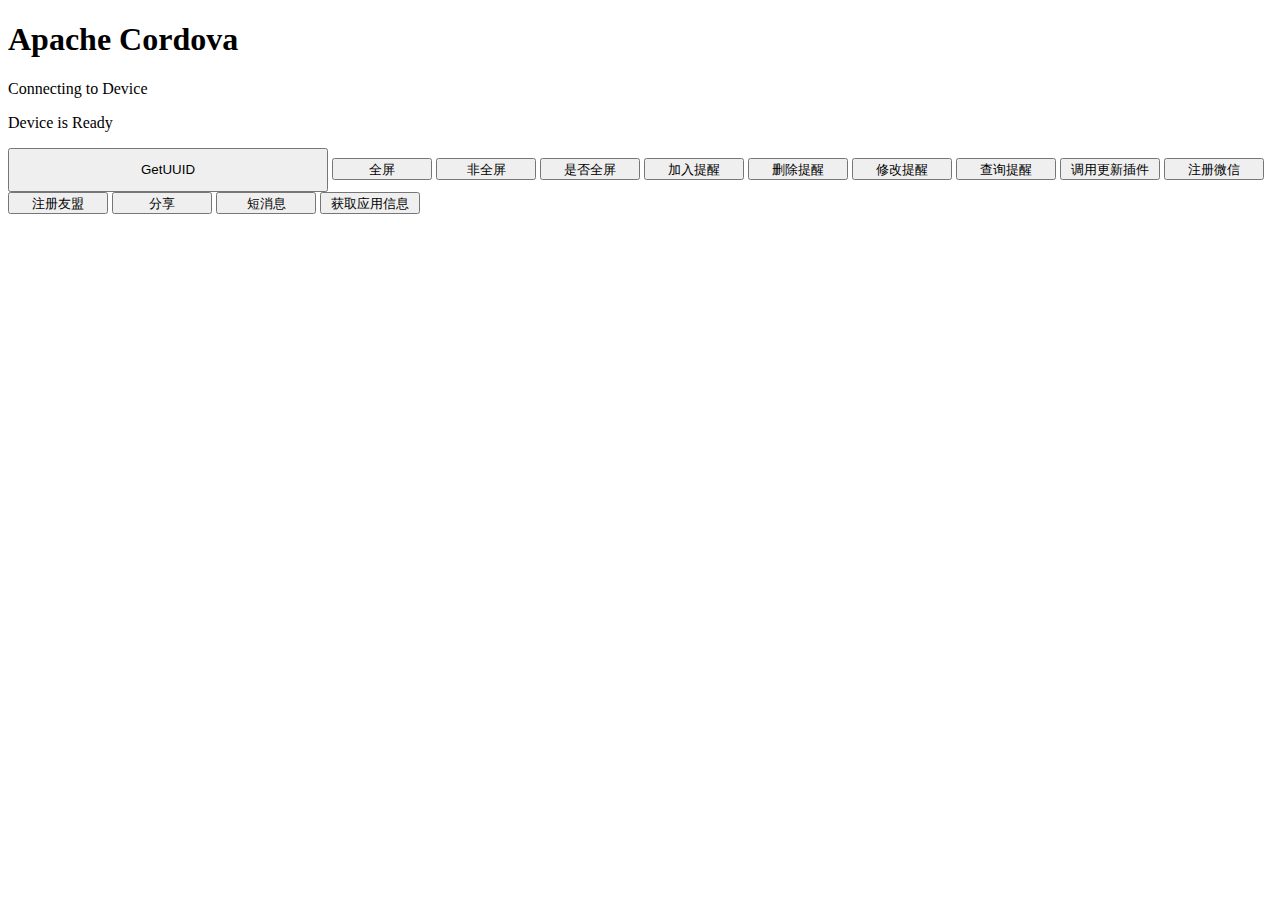
==== bin/templates/project/www/index.html @ 4f4bab19 "load页面由html5来控制隐藏" ====
<!DOCTYPE html>
<!--
 Licensed to the Apache Software Foundation (ASF) under one
 or more contributor license agreements.  See the NOTICE file
 distributed with this work for additional information
 regarding copyright ownership.  The ASF licenses this file
 to you under the Apache License, Version 2.0 (the
 "License"); you may not use this file except in compliance
 with the License.  You may obtain a copy of the License at
 
 http://www.apache.org/licenses/LICENSE-2.0
 
 Unless required by applicable law or agreed to in writing,
 software distributed under the License is distributed on an
 "AS IS" BASIS, WITHOUT WARRANTIES OR CONDITIONS OF ANY
 KIND, either express or implied.  See the License for the
 specific language governing permissions and limitations
 under the License.
 -->
<html>
    <head>
        <meta charset="utf-8" />
        <meta name="format-detection" content="telephone=no" />
        <meta name="viewport" content="user-scalable=no, initial-scale=1, maximum-scale=1, minimum-scale=1, width=device-width, height=device-height, target-densitydpi=device-dpi" />
        <link rel="stylesheet" type="text/css" href="css/index.css" />
        <title>Hello World</title>
        <script type = "text/javaScript">
            function showMessage()
            {
                cordova.exec(function(message) {
                             alert(message);
                             },
                             function(error) {
                             alert(error);
                             },
                             "Messages",
                             "showMsg", ["这是短消息偶西欧西欧"]);
            }
            </script>
    </head>
    <body>
        <div class="app">
            <h1>Apache Cordova</h1>
            <div id="deviceready" class="blink">
                <p class="event listening">Connecting to Device</p>
                <p class="event received">Device is Ready</p>
            </div>
        </div>
        <script type="text/javascript" src="cordova-2.7.0.js"></script>
        <script type="text/javascript" src="js/index.js"></script>
        <script type="text/javascript">
            function GetUUID()
            {
                cordova.exec(function(message) {
                             alert(message);
                             },
                             function(error) {
                             alert(error);
                             },
                             "GetUUID",
                             "getUUID", ["不需要参数"]);
            }
            
            function fullScreen()
            {
                cordova.exec(function(message) {
                             alert(message);
                             },
                             function(error) {
                             alert(error);
                             },
                             "FullScreen",
                             "screenFull", ["不需要参数"]);
            }
            
            function NofullScreen()
            {
                cordova.exec(function(message) {
                             alert(message);
                             },
                             function(error) {
                             alert(error);
                             },
                             "FullScreen",
                             "screenNotFull",
                             ["不需要参数"]);
            }
            
            function whetherIsFullScreen()
            {
                cordova.exec(function(message) {
                             alert(message);
                             },
                             function(error) {
                             alert(error);
                             },
                             "FullScreen",
                             "whetherIsFullScreen",
                             ["不需要参数"]);
            }
            
            
            function checkVersion()
            {
                cordova.exec(function(message) {
                             alert(message);
                             },
                             function(error) {
                             alert(error);
                             },
                             "CheckVersion",
                             "checkVersion",
                             ["350962117"]);
            }
            
            function addAlarmClock()
            {
                //获取当前时间延时3秒的时间
                var mydate = new Date()
                mydate.setMinutes = (mydate.getSeconds() +5)
                var timeStamp = Date.parse(mydate)/1000
                alert(timeStamp)
                
                cordova.exec(function(winParam) {
                             alert(winParam)
                             },
                             function(error) {
                             },
                             "AlarmClock",
                             "addAlarmClock",
                             ["78787878786","zhaojing",timeStamp.toString(),"5"]);
            }
            
            function searchAlarmClock()
            {
                cordova.exec(function(message) {
                             alert(message);
                             },
                             function(error) {
                             alert(error);
                             },
                             "AlarmClock",
                             "searchAlarmClock",
                             ["不需要参数"]);
                
            }
            
            function share(){
                cordova.exec(function(winParam) {
                             },
                             function(error) {
                             },
                             "Share",
                             "share",
                             ["有道软件分享","http://www.baidu.com/img/shouye_b5486898c692066bd2cbaeda86d74448.gif"]);
            }
            function regumeng(){
                cordova.exec(function(winParam) {
                             },
                             function(error) {
                             },
                             "Share",
                             "registerUmeng",
                             ["508a19a35270155ced00005f"]);
            }
            function regweixin(){
                cordova.exec(function(winParam) {
                             },
                             function(error) {
                             },
                             "Share",
                             "registerWeixin",
                             ["wx79474d05acb6a73b"]);
            }
            
            
            function deleteManyAlarmClock(){
                cordova.exec(function(winParam) {
                             
                             alert(winParam)
                             },
                             function(error) {
                             },
                             "AlarmClock",
                             "deleteManyAlarmClock",
                             [["78787878786"]]);
                
            }
            function modifyAlarmClock(){
                
                cordova.exec(function(winParam) {
                             
                             alert(winParam)
                             },
                             function(error) {
                             },
                             "AlarmClock",
                             "modifyAlarmClock",
                             ["78787878786",{"repeatInterval":"2"}]);
                
            }
            
            function showGetApplicationInfo()
            {
                cordova.exec(function(winParam) {
                             
                             alert(winParam)
                             },
                             function(error) {
                             },
                             "GetApplicationInfo",
                             "getApplicationInfo",
                            ["zhao"]);
            
            
            }
            
            
            
            
            app.initialize();
            
            navigator.splashscreen.hide();
            
            </script>
        
        <input type="button"value="GetUUID"style="width:320px;height:44px;"onclick="GetUUID();" />
        <input type="button"value="全屏"style="width:100px;height:22px;"onclick="fullScreen();" />
        <input type="button"value="非全屏"style="width:100px;height:22px;"onclick="NofullScreen();" />
        <input type="button"value="是否全屏"style="width:100px;height:22px;"onclick="whetherIsFullScreen();" />
        <input type="button"value="加入提醒"style="width:100px;height:22px;"onclick="addAlarmClock();" />
        <input type="button"value="删除提醒"style="width:100px;height:22px;"onclick="deleteManyAlarmClock();" />
        <input type="button"value="修改提醒"style="width:100px;height:22px;"onclick="modifyAlarmClock();" />
        <input type="button"value="查询提醒"style="width:100px;height:22px;"onclick="searchAlarmClock();" />
        <input type="button"value="调用更新插件"style="width:100px;height:22px;"onclick="checkVersion();" />
        
        <input type="button"value="注册微信"style="width:100px;height:22px;"onclick="regweixin();" />
        <input type="button"value="注册友盟"style="width:100px;height:22px;"onclick="regumeng();" />
        <input type="button"value="分享"style="width:100px;height:22px;"onclick="share();" />
        <input type="button"value="短消息"style="width:100px;height:22px;"onclick="showMessage();" />
        <input type="button"value="获取应用信息"style="width:100px;height:22px;"onclick="showGetApplicationInfo();" />
    </body>
</html>
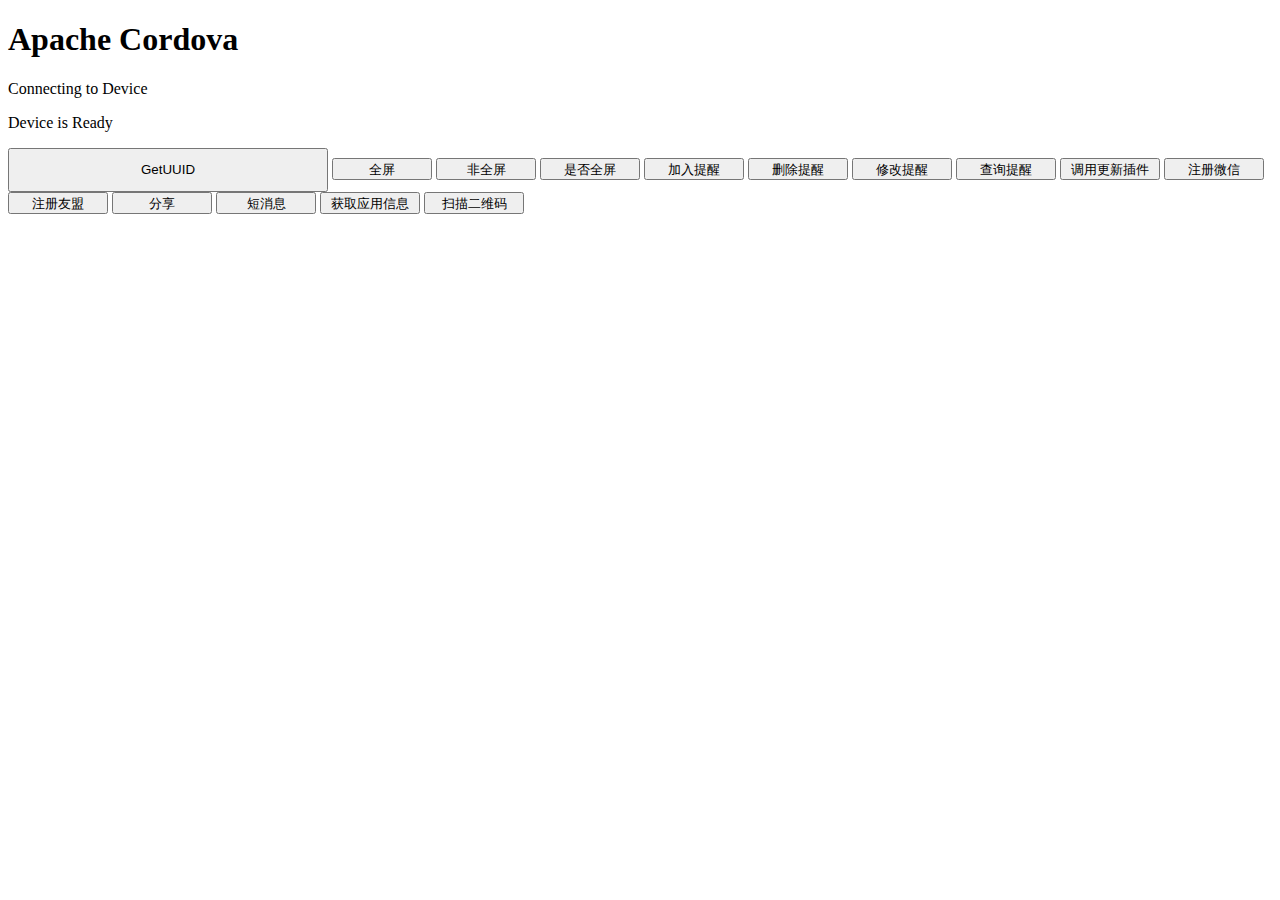
==== commit 4cccac3f: "scandit" ====
--- a/bin/templates/project/www/index.html
+++ b/bin/templates/project/www/index.html
@@ -147,12 +147,13 @@
             
             function share(){
                 cordova.exec(function(winParam) {
+                             alert(message);
                              },
                              function(error) {
                              },
                              "Share",
                              "share",
-                             ["有道软件分享","http://www.baidu.com/img/shouye_b5486898c692066bd2cbaeda86d74448.gif"]);
+                             ["有道软件分享","http://www.baidu.com/img/shouye_b5486898c692066bd2cbaeda86d74448.gif","http://www.xayoudao.com/qujianglvyou/"]);
             }
             function regumeng(){
                 cordova.exec(function(winParam) {
@@ -215,12 +216,24 @@
             
             }
             
-            
-            
-            
-            app.initialize();
-            
-            navigator.splashscreen.hide();
+            function scandit()
+            {
+                cordova.exec(function(success)
+                             {
+                             alert("赵静")
+                             },
+                         function(cancel),
+                         "ScanditSDK",
+                         "scan",
+                         ["PHejSAMAEeONPKoX/hGk/yMeCpL1sCDuqIfUlVuLabo",{}]);
+            
+            }
+            
+             
+            document.addEventListener('deviceready', function() {
+                                      app.initialize();
+                                      navigator.splashscreen.hide();
+                                      },false);
             
             </script>
         
@@ -239,5 +252,6 @@
         <input type="button"value="分享"style="width:100px;height:22px;"onclick="share();" />
         <input type="button"value="短消息"style="width:100px;height:22px;"onclick="showMessage();" />
         <input type="button"value="获取应用信息"style="width:100px;height:22px;"onclick="showGetApplicationInfo();" />
+        <input type="button"value="扫描二维码"style="width:100px;height:22px;"onclick="scandit();" />
     </body>
 </html>
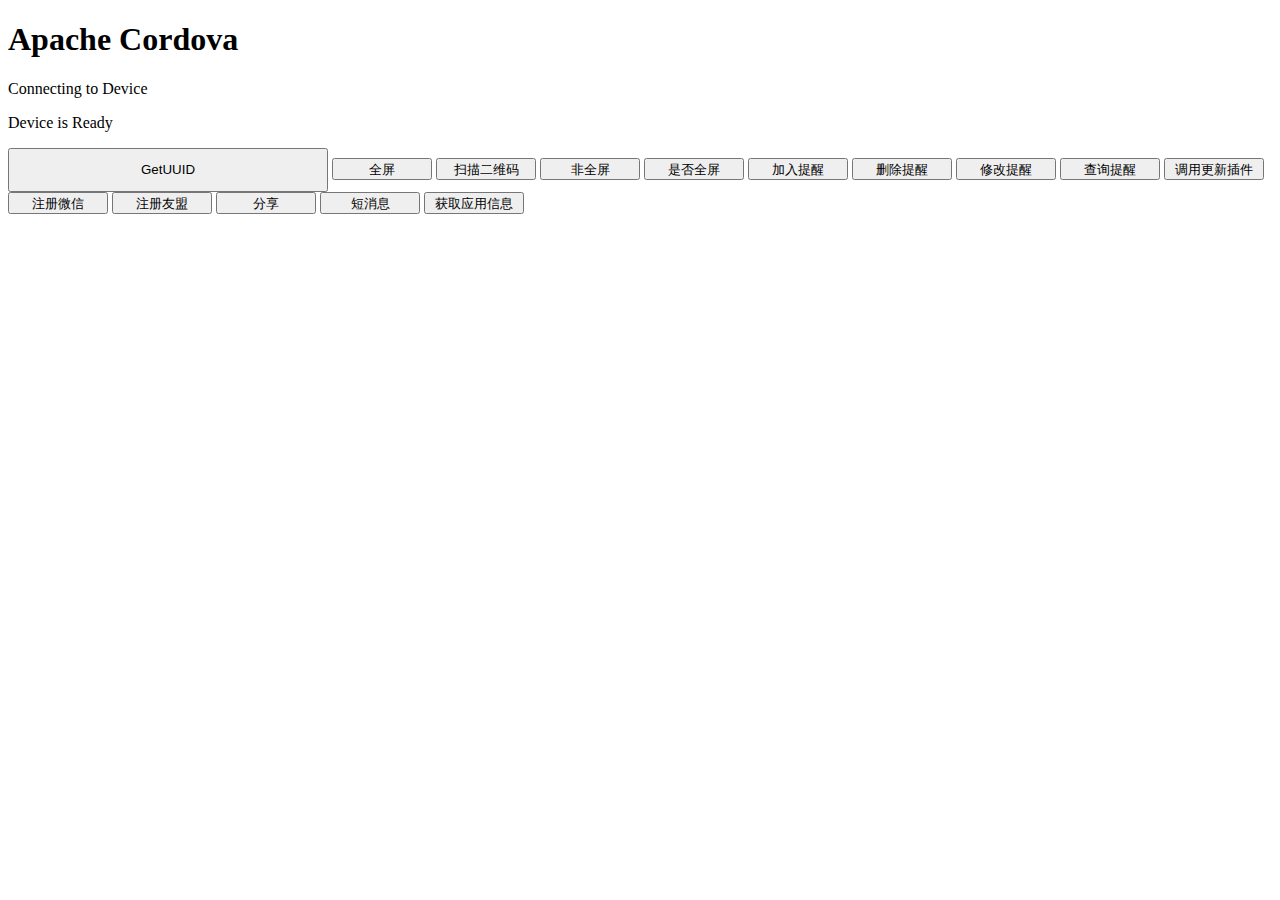
==== commit 818f474e: "scandit" ====
--- a/bin/templates/project/www/index.html
+++ b/bin/templates/project/www/index.html
@@ -218,15 +218,19 @@
             
             function scandit()
             {
-                cordova.exec(function(success)
+                           cordova.exec(function(success)
                              {
-                             alert("赵静")
-                             },
-                         function(cancel),
-                         "ScanditSDK",
-                         "scan",
-                         ["PHejSAMAEeONPKoX/hGk/yMeCpL1sCDuqIfUlVuLabo",{}]);
-            
+                             alert("success")
+                             },
+                             function(cancel){
+                             },
+                             "ScanditSDK",
+                             "scan",
+                             ["PHejSAMAEeONPKoX/hGk/yMeCpL1sCDuqIfUlVuLabo",
+                              {"beep": true,
+                              "1DScanning" : true,
+                              "2DScanning" : true}]);
+                
             }
             
              
@@ -239,6 +243,7 @@
         
         <input type="button"value="GetUUID"style="width:320px;height:44px;"onclick="GetUUID();" />
         <input type="button"value="全屏"style="width:100px;height:22px;"onclick="fullScreen();" />
+         <input type="button"value="扫描二维码"style="width:100px;height:22px;"onclick="scandit();" />
         <input type="button"value="非全屏"style="width:100px;height:22px;"onclick="NofullScreen();" />
         <input type="button"value="是否全屏"style="width:100px;height:22px;"onclick="whetherIsFullScreen();" />
         <input type="button"value="加入提醒"style="width:100px;height:22px;"onclick="addAlarmClock();" />
@@ -252,6 +257,6 @@
         <input type="button"value="分享"style="width:100px;height:22px;"onclick="share();" />
         <input type="button"value="短消息"style="width:100px;height:22px;"onclick="showMessage();" />
         <input type="button"value="获取应用信息"style="width:100px;height:22px;"onclick="showGetApplicationInfo();" />
-        <input type="button"value="扫描二维码"style="width:100px;height:22px;"onclick="scandit();" />
+      
     </body>
 </html>
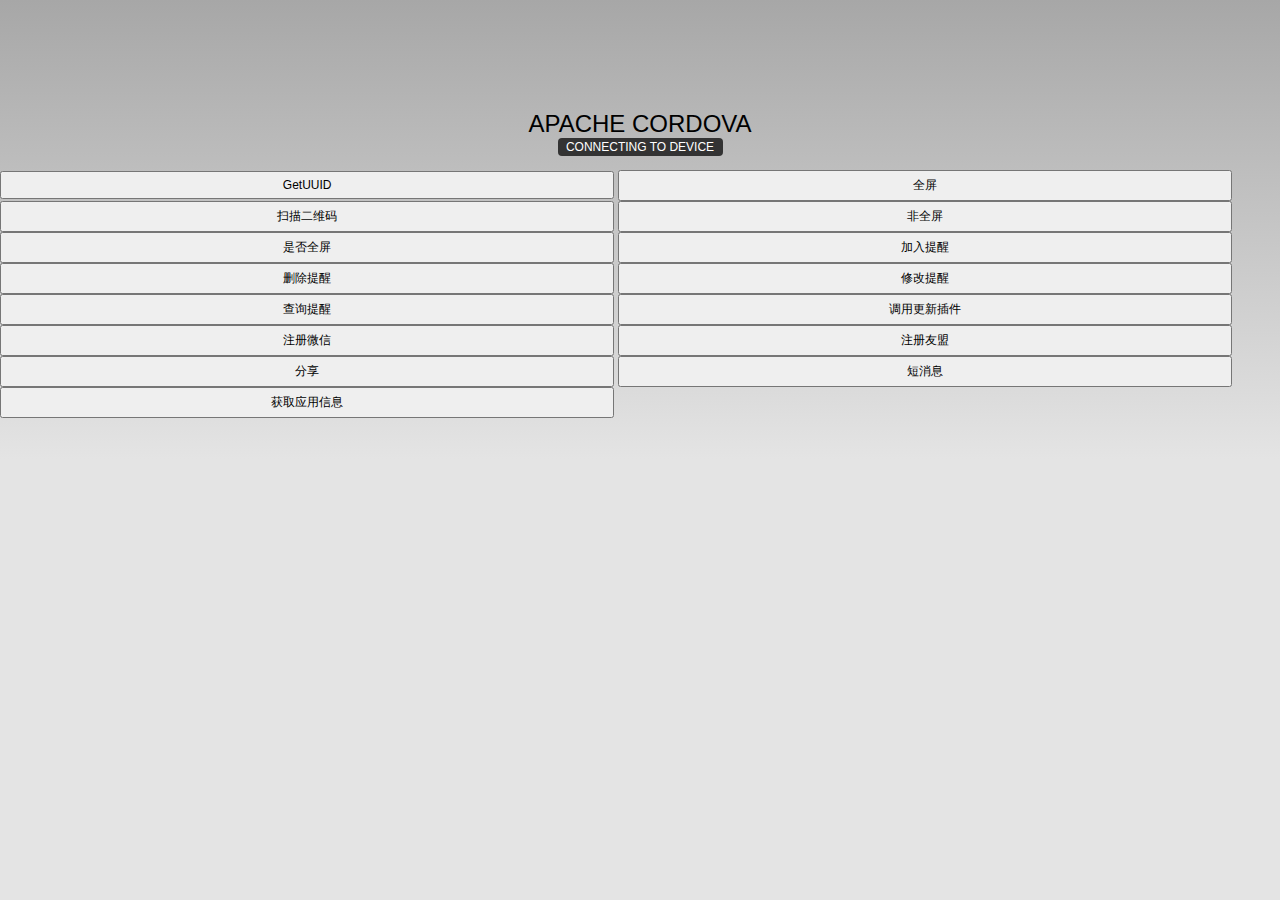
==== commit ff6a6a6a: "添加 alipay sdk" ====
--- a/bin/templates/project/www/index.html
+++ b/bin/templates/project/www/index.html
@@ -241,22 +241,22 @@
             
             </script>
         
-        <input type="button"value="GetUUID"style="width:320px;height:44px;"onclick="GetUUID();" />
-        <input type="button"value="全屏"style="width:100px;height:22px;"onclick="fullScreen();" />
-         <input type="button"value="扫描二维码"style="width:100px;height:22px;"onclick="scandit();" />
-        <input type="button"value="非全屏"style="width:100px;height:22px;"onclick="NofullScreen();" />
-        <input type="button"value="是否全屏"style="width:100px;height:22px;"onclick="whetherIsFullScreen();" />
-        <input type="button"value="加入提醒"style="width:100px;height:22px;"onclick="addAlarmClock();" />
-        <input type="button"value="删除提醒"style="width:100px;height:22px;"onclick="deleteManyAlarmClock();" />
-        <input type="button"value="修改提醒"style="width:100px;height:22px;"onclick="modifyAlarmClock();" />
-        <input type="button"value="查询提醒"style="width:100px;height:22px;"onclick="searchAlarmClock();" />
-        <input type="button"value="调用更新插件"style="width:100px;height:22px;"onclick="checkVersion();" />
+        <input type="button"value="GetUUID" onclick="GetUUID();" />
+        <input type="button"value="全屏" onclick="fullScreen();" />
+         <input type="button"value="扫描二维码" onclick="scandit();" />
+        <input type="button"value="非全屏" onclick="NofullScreen();" />
+        <input type="button"value="是否全屏" onclick="whetherIsFullScreen();" />
+        <input type="button"value="加入提醒" onclick="addAlarmClock();" />
+        <input type="button"value="删除提醒" onclick="deleteManyAlarmClock();" />
+        <input type="button"value="修改提醒" onclick="modifyAlarmClock();" />
+        <input type="button"value="查询提醒" onclick="searchAlarmClock();" />
+        <input type="button"value="调用更新插件" onclick="checkVersion();" />
         
-        <input type="button"value="注册微信"style="width:100px;height:22px;"onclick="regweixin();" />
-        <input type="button"value="注册友盟"style="width:100px;height:22px;"onclick="regumeng();" />
-        <input type="button"value="分享"style="width:100px;height:22px;"onclick="share();" />
-        <input type="button"value="短消息"style="width:100px;height:22px;"onclick="showMessage();" />
-        <input type="button"value="获取应用信息"style="width:100px;height:22px;"onclick="showGetApplicationInfo();" />
+        <input type="button"value="注册微信" onclick="regweixin();" />
+        <input type="button"value="注册友盟" onclick="regumeng();" />
+        <input type="button"value="分享" onclick="share();" />
+        <input type="button"value="短消息" onclick="showMessage();" />
+        <input type="button"value="获取应用信息" onclick="showGetApplicationInfo();" />
       
     </body>
 </html>
--- a/bin/templates/project/www/css/index.css
+++ b/bin/templates/project/www/css/index.css
@@ -0,0 +1,123 @@
+/*
+ * Licensed to the Apache Software Foundation (ASF) under one
+ * or more contributor license agreements.  See the NOTICE file
+ * distributed with this work for additional information
+ * regarding copyright ownership.  The ASF licenses this file
+ * to you under the Apache License, Version 2.0 (the
+ * "License"); you may not use this file except in compliance
+ * with the License.  You may obtain a copy of the License at
+ *
+ * http://www.apache.org/licenses/LICENSE-2.0
+ *
+ * Unless required by applicable law or agreed to in writing,
+ * software distributed under the License is distributed on an
+ * "AS IS" BASIS, WITHOUT WARRANTIES OR CONDITIONS OF ANY
+ * KIND, either express or implied.  See the License for the
+ * specific language governing permissions and limitations
+ * under the License.
+ */
+* {
+    -webkit-tap-highlight-color: rgba(0,0,0,0); /* make transparent link selection, adjust last value opacity 0 to 1.0 */
+}
+
+body {
+    -webkit-touch-callout: none;                /* prevent callout to copy image, etc when tap to hold */
+    -webkit-text-size-adjust: none;             /* prevent webkit from resizing text to fit */
+    -webkit-user-select: none;                  /* prevent copy paste, to allow, change 'none' to 'text' */
+    background-color:#E4E4E4;
+    background-image:linear-gradient(top, #A7A7A7 0%, #E4E4E4 51%);
+    background-image:-webkit-linear-gradient(top, #A7A7A7 0%, #E4E4E4 51%);
+    background-image:-ms-linear-gradient(top, #A7A7A7 0%, #E4E4E4 51%);
+    background-image:-webkit-gradient(
+        linear,
+        left top,
+        left bottom,
+        color-stop(0, #A7A7A7),
+        color-stop(0.51, #E4E4E4)
+    );
+    background-attachment:fixed;
+    font-family:'HelveticaNeue-Light', 'HelveticaNeue', Helvetica, Arial, sans-serif;
+    font-size:12px;
+    height:100%;
+    margin:0px;
+    padding:0px;
+    text-transform:uppercase;
+    width:100%;
+}
+
+/* Portrait layout (default) */
+.app {
+    background: url(../img/logo.png) no-repeat center top;
+    height: 60px;
+    width: 225px;
+    text-align: center;
+    padding: 110px 0px 0px 0px;
+    margin: 0 auto;
+}
+
+/* Landscape layout (with min-width) */
+
+
+h1 {
+    font-size:24px;
+    font-weight:normal;
+    margin:0px;
+    overflow:visible;
+    padding:0px;
+    text-align:center;
+}
+
+.event {
+    border-radius:4px;
+    -webkit-border-radius:4px;
+    color:#FFFFFF;
+    font-size:12px;
+    margin:0px 30px;
+    padding:2px 0px;
+}
+
+.event.listening {
+    background-color:#333333;
+    display:block;
+}
+
+.event.received {
+    background-color:#4B946A;
+    display:none;
+}
+
+@keyframes fade {
+    from { opacity: 1.0; }
+    50% { opacity: 0.4; }
+    to { opacity: 1.0; }
+}
+ 
+@-webkit-keyframes fade {
+    from { opacity: 1.0; }
+    50% { opacity: 0.4; }
+    to { opacity: 1.0; }
+}
+ 
+.blink {
+    animation:fade 3000ms infinite;
+    -webkit-animation:fade 3000ms infinite;
+}
+
+input{
+    width: 48%;
+    padding: 5px;
+    font-size: 1em;
+    /*font-size: 4vw;*/
+}
+
+@media only screen and (max-width: 1200px) { input{ font-size: 29px; }}
+@media only screen and (max-width: 1100px) { input{ font-size: 28px; }}
+@media only screen and (max-width: 1000px) { input{ font-size: 27px; }}
+@media only screen and (max-width: 900px) { input{ font-size: 26px; }}
+@media only screen and (max-width: 800px) { input{ font-size: 25px; }}
+@media only screen and (max-width: 700px) { input{ font-size: 24px; }}
+@media only screen and (max-width: 600px) { input{ font-size: 23px; }}
+@media only screen and (max-width: 500px) { input{ font-size: 22px; }}
+@media only screen and (max-width: 400px) { input{ font-size: 21px; }}
+@media only screen and (max-width: 300px) { input{ font-size: 20px; }}
+
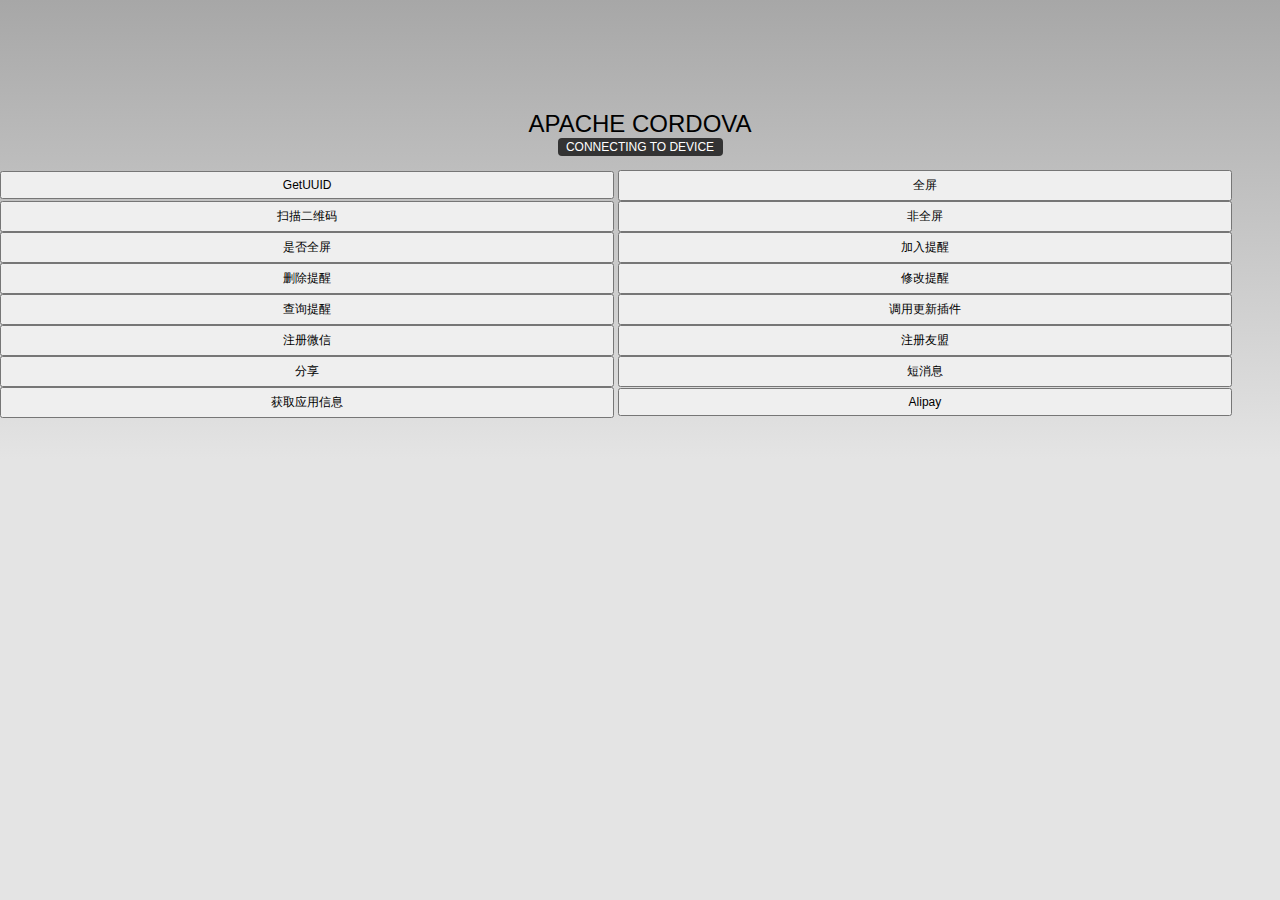
==== commit 702e4096: "修复 alipay sdk 的bug" ====
--- a/bin/templates/project/www/index.html
+++ b/bin/templates/project/www/index.html
@@ -36,7 +36,7 @@
                              "Messages",
                              "showMsg", ["这是短消息偶西欧西欧"]);
             }
-            </script>
+        </script>
     </head>
     <body>
         <div class="app">
@@ -60,190 +60,201 @@
                              "GetUUID",
                              "getUUID", ["不需要参数"]);
             }
+        
+        function fullScreen()
+        {
+            cordova.exec(function(message) {
+                         alert(message);
+                         },
+                         function(error) {
+                         alert(error);
+                         },
+                         "FullScreen",
+                         "screenFull", ["不需要参数"]);
+        }
+        
+        function NofullScreen()
+        {
+            cordova.exec(function(message) {
+                         alert(message);
+                         },
+                         function(error) {
+                         alert(error);
+                         },
+                         "FullScreen",
+                         "screenNotFull",
+                         ["不需要参数"]);
+        }
+        
+        function whetherIsFullScreen()
+        {
+            cordova.exec(function(message) {
+                         alert(message);
+                         },
+                         function(error) {
+                         alert(error);
+                         },
+                         "FullScreen",
+                         "whetherIsFullScreen",
+                         ["不需要参数"]);
+        }
+        
+        
+        function checkVersion()
+        {
+            cordova.exec(function(message) {
+                         alert(message);
+                         },
+                         function(error) {
+                         alert(error);
+                         },
+                         "CheckVersion",
+                         "checkVersion",
+                         ["350962117"]);
+        }
+        
+        function addAlarmClock()
+        {
+            //获取当前时间延时3秒的时间
+            var mydate = new Date()
+            mydate.setMinutes = (mydate.getSeconds() +5)
+            var timeStamp = Date.parse(mydate)/1000
+            alert(timeStamp)
             
-            function fullScreen()
-            {
-                cordova.exec(function(message) {
-                             alert(message);
-                             },
-                             function(error) {
-                             alert(error);
-                             },
-                             "FullScreen",
-                             "screenFull", ["不需要参数"]);
-            }
+            cordova.exec(function(winParam) {
+                         alert(winParam)
+                         },
+                         function(error) {
+                         },
+                         "AlarmClock",
+                         "addAlarmClock",
+                         ["78787878786","zhaojing",timeStamp.toString(),"5"]);
+        }
+        
+        function searchAlarmClock()
+        {
+            cordova.exec(function(message) {
+                         alert(message);
+                         },
+                         function(error) {
+                         alert(error);
+                         },
+                         "AlarmClock",
+                         "searchAlarmClock",
+                         ["不需要参数"]);
+                         
+        }
+        
+        function share(){
+            cordova.exec(function(winParam) {
+                         alert(message);
+                         },
+                         function(error) {
+                         },
+                         "Share",
+                         "share",
+                         ["有道软件分享","http://www.baidu.com/img/shouye_b5486898c692066bd2cbaeda86d74448.gif","http://www.xayoudao.com/qujianglvyou/"]);
+        }
+        function regumeng(){
+            cordova.exec(function(winParam) {
+                         },
+                         function(error) {
+                         },
+                         "Share",
+                         "registerUmeng",
+                         ["508a19a35270155ced00005f"]);
+        }
+        function regweixin(){
+            cordova.exec(function(winParam) {
+                         },
+                         function(error) {
+                         },
+                         "Share",
+                         "registerWeixin",
+                         ["wx79474d05acb6a73b"]);
+        }
+        
+        
+        function deleteManyAlarmClock(){
+            cordova.exec(function(winParam) {
+                         
+                         alert(winParam)
+                         },
+                         function(error) {
+                         },
+                         "AlarmClock",
+                         "deleteManyAlarmClock",
+                         [["78787878786"]]);
+                         
+        }
+        function modifyAlarmClock(){
             
-            function NofullScreen()
-            {
-                cordova.exec(function(message) {
-                             alert(message);
-                             },
-                             function(error) {
-                             alert(error);
-                             },
-                             "FullScreen",
-                             "screenNotFull",
-                             ["不需要参数"]);
-            }
+            cordova.exec(function(winParam) {
+                         
+                         alert(winParam)
+                         },
+                         function(error) {
+                         },
+                         "AlarmClock",
+                         "modifyAlarmClock",
+                         ["78787878786",{"repeatInterval":"2"}]);
+                         
+        }
+        
+        function showGetApplicationInfo()
+        {
+            cordova.exec(function(winParam) {
+                         
+                         alert(winParam)
+                         },
+                         function(error) {
+                         },
+                         "GetApplicationInfo",
+                         "getApplicationInfo",
+                         ["zhao"]);
+                         
+                         
+        }
+        
+        function scandit()
+        {
+            cordova.exec(function(success)
+                         {
+                         alert("success")
+                         },
+                         function(cancel){
+                         },
+                         "ScanditSDK",
+                         "scan",
+                         ["PHejSAMAEeONPKoX/hGk/yMeCpL1sCDuqIfUlVuLabo",
+                          {"beep": true,
+                          "1DScanning" : true,
+                          "2DScanning" : true}]);
+                          
+        }
+        
+        function alipay(title, body, price, orderno) {
             
-            function whetherIsFullScreen()
-            {
-                cordova.exec(function(message) {
-                             alert(message);
-                             },
-                             function(error) {
-                             alert(error);
-                             },
-                             "FullScreen",
-                             "whetherIsFullScreen",
-                             ["不需要参数"]);
-            }
-            
-            
-            function checkVersion()
-            {
-                cordova.exec(function(message) {
-                             alert(message);
-                             },
-                             function(error) {
-                             alert(error);
-                             },
-                             "CheckVersion",
-                             "checkVersion",
-                             ["350962117"]);
-            }
-            
-            function addAlarmClock()
-            {
-                //获取当前时间延时3秒的时间
-                var mydate = new Date()
-                mydate.setMinutes = (mydate.getSeconds() +5)
-                var timeStamp = Date.parse(mydate)/1000
-                alert(timeStamp)
-                
-                cordova.exec(function(winParam) {
-                             alert(winParam)
-                             },
-                             function(error) {
-                             },
-                             "AlarmClock",
-                             "addAlarmClock",
-                             ["78787878786","zhaojing",timeStamp.toString(),"5"]);
-            }
-            
-            function searchAlarmClock()
-            {
-                cordova.exec(function(message) {
-                             alert(message);
-                             },
-                             function(error) {
-                             alert(error);
-                             },
-                             "AlarmClock",
-                             "searchAlarmClock",
-                             ["不需要参数"]);
-                
-            }
-            
-            function share(){
-                cordova.exec(function(winParam) {
-                             alert(message);
-                             },
-                             function(error) {
-                             },
-                             "Share",
-                             "share",
-                             ["有道软件分享","http://www.baidu.com/img/shouye_b5486898c692066bd2cbaeda86d74448.gif","http://www.xayoudao.com/qujianglvyou/"]);
-            }
-            function regumeng(){
-                cordova.exec(function(winParam) {
-                             },
-                             function(error) {
-                             },
-                             "Share",
-                             "registerUmeng",
-                             ["508a19a35270155ced00005f"]);
-            }
-            function regweixin(){
-                cordova.exec(function(winParam) {
-                             },
-                             function(error) {
-                             },
-                             "Share",
-                             "registerWeixin",
-                             ["wx79474d05acb6a73b"]);
-            }
-            
-            
-            function deleteManyAlarmClock(){
-                cordova.exec(function(winParam) {
-                             
-                             alert(winParam)
-                             },
-                             function(error) {
-                             },
-                             "AlarmClock",
-                             "deleteManyAlarmClock",
-                             [["78787878786"]]);
-                
-            }
-            function modifyAlarmClock(){
-                
-                cordova.exec(function(winParam) {
-                             
-                             alert(winParam)
-                             },
-                             function(error) {
-                             },
-                             "AlarmClock",
-                             "modifyAlarmClock",
-                             ["78787878786",{"repeatInterval":"2"}]);
-                
-            }
-            
-            function showGetApplicationInfo()
-            {
-                cordova.exec(function(winParam) {
-                             
-                             alert(winParam)
-                             },
-                             function(error) {
-                             },
-                             "GetApplicationInfo",
-                             "getApplicationInfo",
-                            ["zhao"]);
-            
-            
-            }
-            
-            function scandit()
-            {
-                           cordova.exec(function(success)
-                             {
-                             alert("success")
-                             },
-                             function(cancel){
-                             },
-                             "ScanditSDK",
-                             "scan",
-                             ["PHejSAMAEeONPKoX/hGk/yMeCpL1sCDuqIfUlVuLabo",
-                              {"beep": true,
-                              "1DScanning" : true,
-                              "2DScanning" : true}]);
-                
-            }
-            
-             
-            document.addEventListener('deviceready', function() {
-                                      app.initialize();
-                                      navigator.splashscreen.hide();
-                                      },false);
-            
+            cordova.exec(function(winParam) {
+                         alert(winParam);
+                         //var i = winParam ;
+                         //alert(i+"谢谢你") ;
+                         }, function(error) {
+                         alert(error);
+                         }, "Alipay", "alipay", [title, body, price, orderno]);
+        }
+        
+        
+        document.addEventListener('deviceready', function() {
+                                  app.initialize();
+                                  navigator.splashscreen.hide();
+                                  },false);
+                                  
             </script>
         
         <input type="button"value="GetUUID" onclick="GetUUID();" />
         <input type="button"value="全屏" onclick="fullScreen();" />
-         <input type="button"value="扫描二维码" onclick="scandit();" />
+        <input type="button"value="扫描二维码" onclick="scandit();" />
         <input type="button"value="非全屏" onclick="NofullScreen();" />
         <input type="button"value="是否全屏" onclick="whetherIsFullScreen();" />
         <input type="button"value="加入提醒" onclick="addAlarmClock();" />
@@ -257,6 +268,8 @@
         <input type="button"value="分享" onclick="share();" />
         <input type="button"value="短消息" onclick="showMessage();" />
         <input type="button"value="获取应用信息" onclick="showGetApplicationInfo();" />
-      
+        
+        <input type="button" name="button" value="Alipay"  onclick="alipay('title', 'body', '0.01', '234234234')" />
+        
     </body>
 </html>
